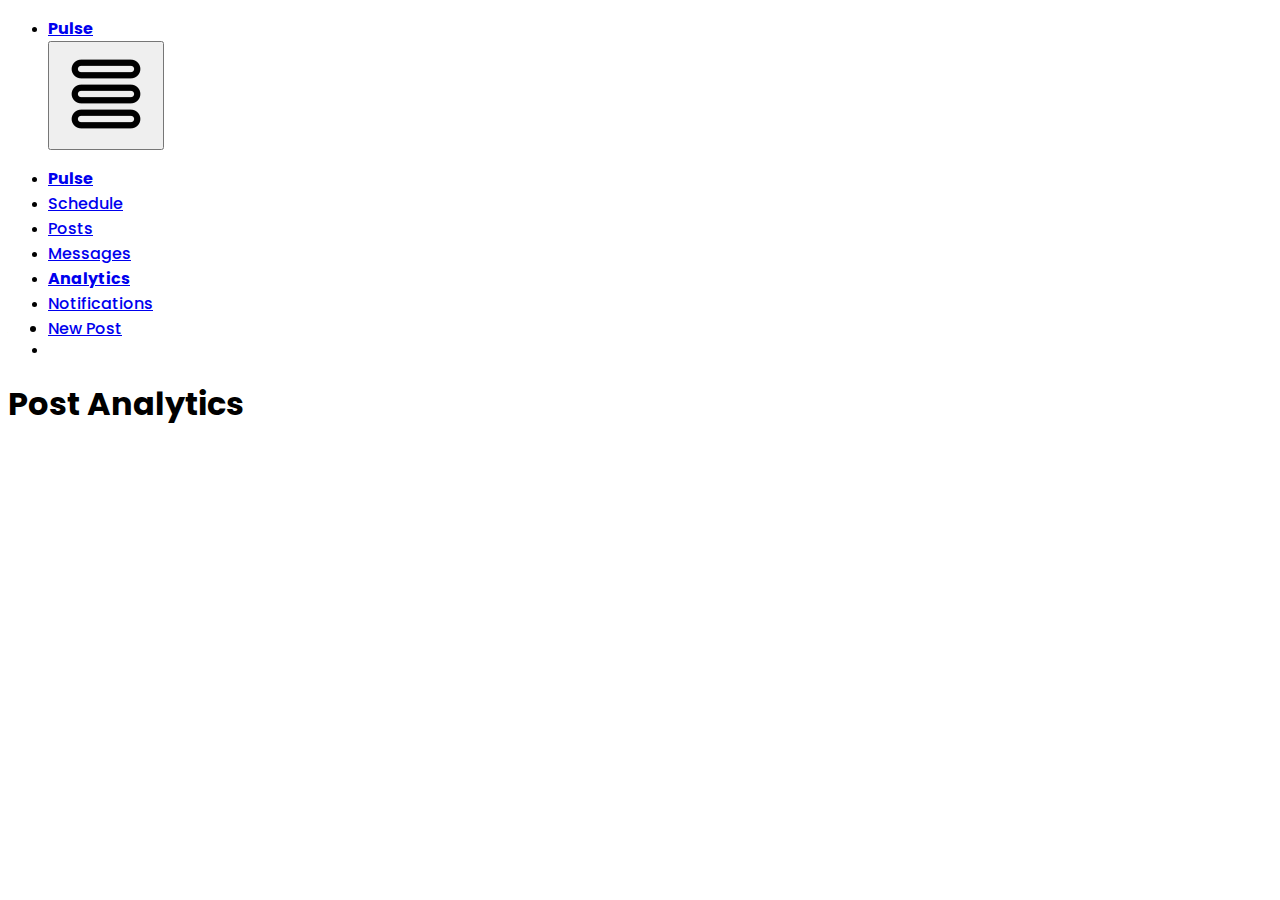
==== analytics.html @ 8cb0c8fe "nav unity and analytics.html init" ====
<!DOCTYPE html>
<html>
  <head>
    <meta charset="UTF-8" />
    <link rel="preconnect" href="https://fonts.googleapis.com" />
    <link rel="preconnect" href="https://fonts.gstatic.com" crossorigin />
    <link
      href="https://fonts.googleapis.com/css2?family=Poppins:ital,wght@0,100;0,200;0,300;0,400;0,500;0,600;0,700;0,800;0,900;1,100;1,200;1,300;1,400;1,500;1,600;1,700;1,800;1,900&display=swap"
      rel="stylesheet"
    />
    <meta name="viewport" content="width=device-width, initial-scale=1.0" />
    <link rel="stylesheet" href="src/styles.css" />
    <script src="https://cdn.tailwindcss.com"></script>
    <script src="src/js/tailwind.config.js"></script>
    <link rel="preconnect" href="https://fonts.googleapis.com" />
    <link rel="preconnect" href="https://fonts.gstatic.com" crossorigin />
    <title>Pulse</title>
  </head>
  <body>
    <main>
      <nav class="border-b">
        <div class="px-8 md:px-16 py-4">
          <ul class="flex justify-between gap-4 md:hidden">
            <li class="grow my-auto">
              <a href="index.html" class="poppins-bold text-xl">Pulse</a>
            </li>
            <button>
              <img
                src="src/img/menu.png"
                class="w-8 md:hidden"
                alt="menu icon"
              />
            </button>
          </ul>
          <ul class="hidden md:flex gap-4">
            <li class="grow my-auto">
              <a href="#" class="poppins-bold text-xl">Pulse</a>
            </li>
            <li class="my-auto">
              <a href="index.html" class="text-xs poppins-medium">Schedule</a>
            </li>
            <li class="my-auto">
              <a href="#" class="text-xs poppins-medium">Posts</a>
            </li>
            <li class="my-auto">
              <a href="messages.html" class="text-xs poppins-medium"
                >Messages</a
              >
            </li>
            <li class="my-auto">
              <a href="#" class="text-xs poppins-bold">Analytics</a>
            </li>
            <li class="my-auto">
              <a href="notifications.html" class="text-xs poppins-medium"
                >Notifications</a
              >
            </li>
            <li class="my-auto poppins-medium">
              <a
                href="index.html#createpost"
                class="bg-blue-1 text-white px-4 py-1 rounded-2xl text-xs"
              >
                New Post
              </a>
            </li>
            <li>
              <img src="src/img/p-1.jpg" class="w-8 h-8 rounded-full" alt="" />
            </li>
          </ul>
        </div>
      </nav>

      <section>
        <div class="py-10 px-8 md:px-32">
          <div class="followers-header grid poppins-bold">
            <h1 class="text-2xl font-bold col-span-2">Post Analytics</h1>
          </div>
        </div>
      </section>

      <!-- Create post overlay -->
    </main>
  </body>
</html>
---- src/styles.css ----
@layer utilities {
  .content-auto {
    content-visibility: auto;
  }
  .poppins-thin {
    font-family: "Poppins", serif;
    font-weight: 100;
    font-style: normal;
  }

  .poppins-extralight {
    font-family: "Poppins", serif;
    font-weight: 200;
    font-style: normal;
  }

  .poppins-light {
    font-family: "Poppins", serif;
    font-weight: 300;
    font-style: normal;
  }

  .poppins-regular {
    font-family: "Poppins", serif;
    font-weight: 400;
    font-style: normal;
  }

  .poppins-medium {
    font-family: "Poppins", serif;
    font-weight: 500;
    font-style: normal;
  }

  .poppins-semibold {
    font-family: "Poppins", serif;
    font-weight: 600;
    font-style: normal;
  }

  .poppins-bold {
    font-family: "Poppins", serif;
    font-weight: 700;
    font-style: normal;
  }

  .poppins-extrabold {
    font-family: "Poppins", serif;
    font-weight: 800;
    font-style: normal;
  }

  .poppins-black {
    font-family: "Poppins", serif;
    font-weight: 900;
    font-style: normal;
  }

  .poppins-thin-italic {
    font-family: "Poppins", serif;
    font-weight: 100;
    font-style: italic;
  }

  .poppins-extralight-italic {
    font-family: "Poppins", serif;
    font-weight: 200;
    font-style: italic;
  }

  .poppins-light-italic {
    font-family: "Poppins", serif;
    font-weight: 300;
    font-style: italic;
  }

  .poppins-regular-italic {
    font-family: "Poppins", serif;
    font-weight: 400;
    font-style: italic;
  }

  .poppins-medium-italic {
    font-family: "Poppins", serif;
    font-weight: 500;
    font-style: italic;
  }

  .poppins-semibold-italic {
    font-family: "Poppins", serif;
    font-weight: 600;
    font-style: italic;
  }

  .poppins-bold-italic {
    font-family: "Poppins", serif;
    font-weight: 700;
    font-style: italic;
  }

  .poppins-extrabold-italic {
    font-family: "Poppins", serif;
    font-weight: 800;
    font-style: italic;
  }

  .poppins-black-italic {
    font-family: "Poppins", serif;
    font-weight: 900;
    font-style: italic;
  }
}
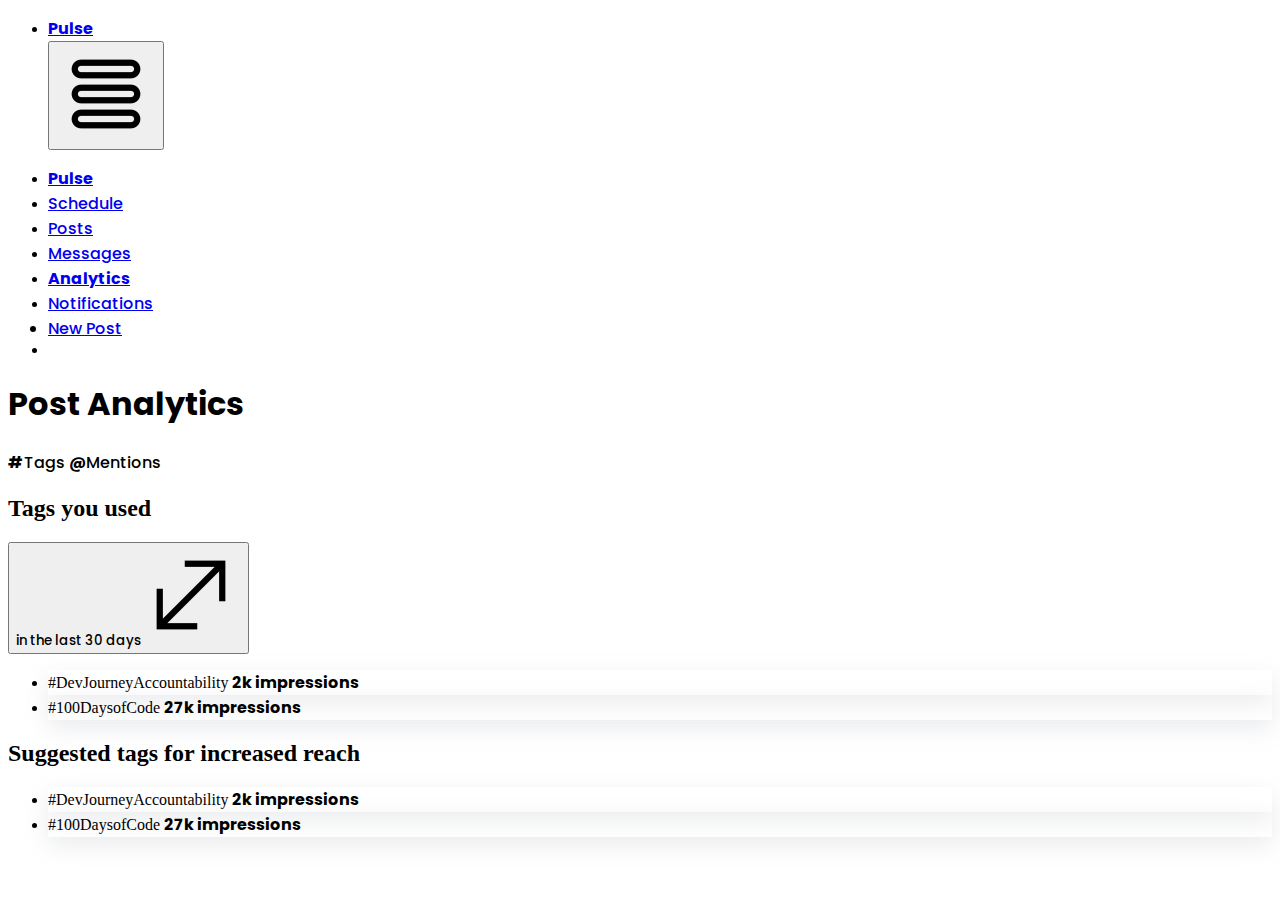
==== commit b60d80b9: "analytics.html" ====
--- a/analytics.html
+++ b/analytics.html
@@ -72,8 +72,58 @@
 
       <section>
         <div class="py-10 px-8 md:px-32">
-          <div class="followers-header grid poppins-bold">
+          <div class="analytics-header grid poppins-bold">
             <h1 class="text-2xl font-bold col-span-2">Post Analytics</h1>
+            <div
+              class="flex gap-4 text-gray-bold text-xs poppins-medium mt-4 border-b"
+            >
+              <span
+                class="cursor-pointer hover:bg-gray-faded py-3 border-b-2 border-gray-bold poppins-medium text-black"
+                ><span class="poppins-bold">#</span>Tags</span
+              >
+              <span class="cursor-pointer hover:bg-gray-faded py-3"
+                ><span class="poppins-bold">@</span>Mentions</span
+              >
+            </div>
+          </div>
+
+          <div class="posts-body mt-8">
+            <div class="analytics-body-header flex justify-between">
+              <h2 class="text-xl font-bold">Tags you used</h2>
+              <button class="flex gap-2 text-xs bg-[#f5f5f5] px-2 py-1 rounded-md">
+                <span class="poppins-medium my-auto">in the last 30 days</span
+                ><img
+                  src="src/img/expand.png"
+                  class="-rotate-3 md:w-4 w-96"
+                  alt=""
+                />
+              </button>
+            </div>
+
+            <ul class="mt-6 flex flex-row gap-4">
+              <li class="flex gap-4 bs-1 p-4 rounded-2xl text-sm">
+                <span class="my-auto">#DevJourneyAccountability </span>
+                <span class="poppins-bold my-auto">2k impressions</span>
+              </li>
+              <li class="flex gap-4 bs-1 p-4 rounded-2xl text-sm">
+                <span class="my-auto">#100DaysofCode </span>
+                <span class="poppins-bold my-auto">27k impressions</span>
+              </li>
+            </ul>
+
+            <h2 class="text-xl font-bold mt-8">
+              Suggested tags for increased reach
+            </h2>
+            <ul class="mt-6 flex flex-row gap-4">
+              <li class="flex gap-4 bs-1 p-4 rounded-2xl text-sm">
+                <span class="my-auto">#DevJourneyAccountability </span>
+                <span class="poppins-bold my-auto">2k impressions</span>
+              </li>
+              <li class="flex gap-4 bs-1 p-4 rounded-2xl text-sm">
+                <span class="my-auto">#100DaysofCode </span>
+                <span class="poppins-bold my-auto">27k impressions</span>
+              </li>
+            </ul>
           </div>
         </div>
       </section>
--- a/src/styles.css
+++ b/src/styles.css
@@ -109,4 +109,7 @@
     font-weight: 900;
     font-style: italic;
   }
+  .bs-1 {
+    box-shadow: rgba(149, 157, 165, 0.2) 0px 8px 24px;
+  }
 }
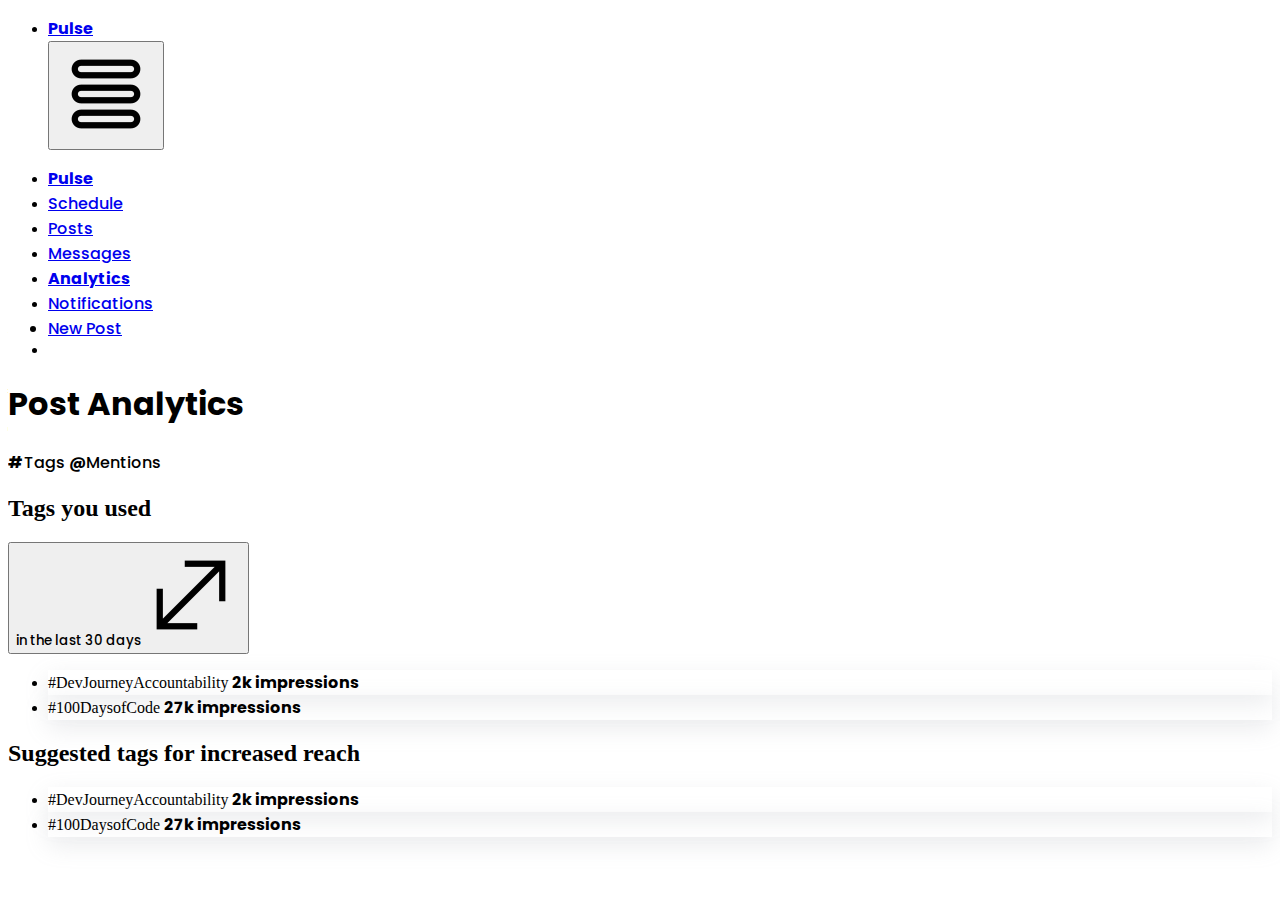
==== commit 2e194a41: "posts grid and list" ====
--- a/analytics.html
+++ b/analytics.html
@@ -34,13 +34,13 @@
           </ul>
           <ul class="hidden md:flex gap-4">
             <li class="grow my-auto">
-              <a href="#" class="poppins-bold text-xl">Pulse</a>
+              <a href="index.html" class="poppins-bold text-xl">Pulse</a>
             </li>
             <li class="my-auto">
               <a href="index.html" class="text-xs poppins-medium">Schedule</a>
             </li>
             <li class="my-auto">
-              <a href="#" class="text-xs poppins-medium">Posts</a>
+              <a href="posts.html" class="text-xs poppins-medium">Posts</a>
             </li>
             <li class="my-auto">
               <a href="messages.html" class="text-xs poppins-medium"
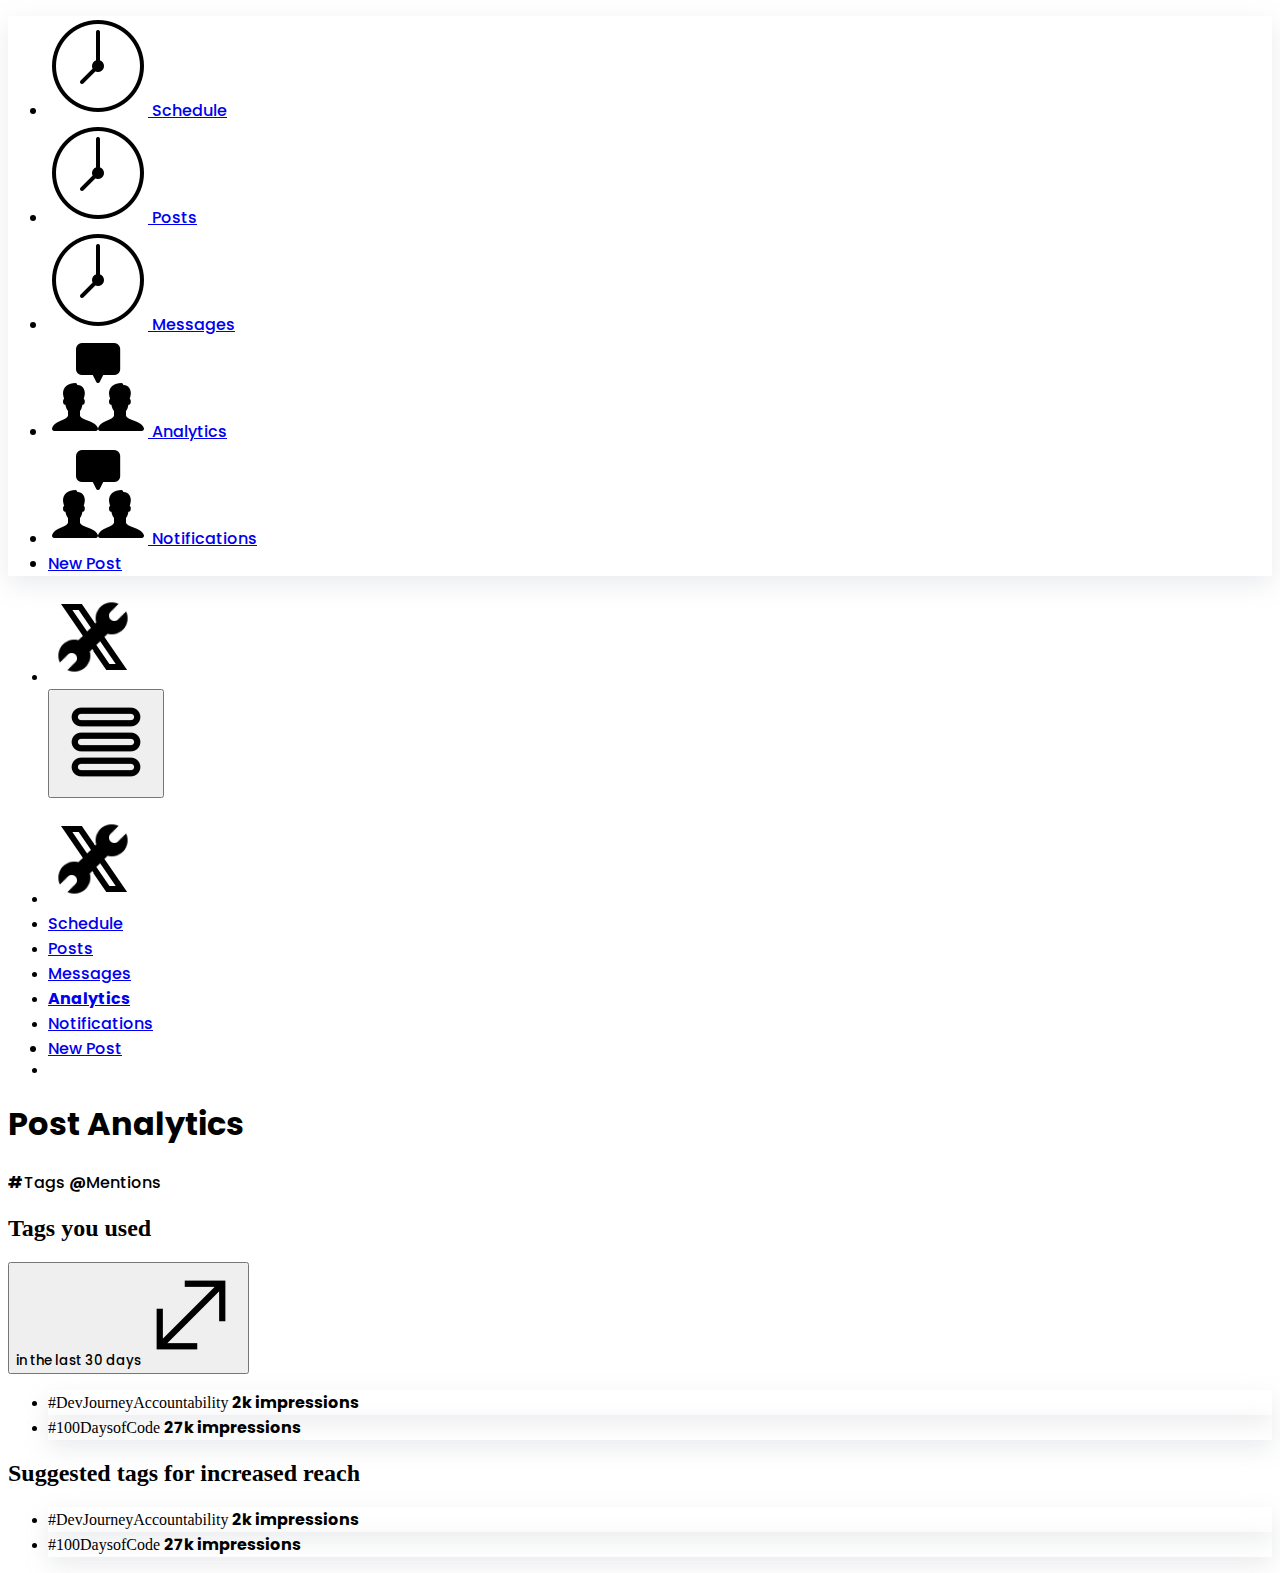
==== commit 6e1a0347: "xpulse icon navbar unity" ====
--- a/analytics.html
+++ b/analytics.html
@@ -18,23 +18,81 @@
   </head>
   <body>
     <main>
-      <nav class="border-b">
+      <nav class="border-b relative">
+        <div class="dropdown w-full absolute top-16">
+          <ul
+            class="bg-white mx-auto bs-1 flex px-5 justify-between gap-4 flex-wrap text-sm poppins-medium"
+          >
+            <li>
+              <a href="index.html" class="flex gap-2 p-3">
+                <span class="bg-gray-faded rounded-md p-2 my-auto"
+                  ><img src="src/img/clock.png" class="w-3" alt="schedule icon"
+                /></span>
+
+                <span class="my-auto">Schedule</span></a
+              >
+            </li>
+            <li>
+              <a href="posts.html" class="flex gap-2 p-3">
+                <span class="bg-gray-faded rounded-md p-2 my-auto"
+                  ><img src="src/img/clock.png" class="w-3" alt="schedule icon"
+                /></span>
+
+                <span class="my-auto">Posts</span></a
+              >
+            </li>
+            <li>
+              <a href="messages.html" class="flex gap-2 p-3">
+                <span class="bg-gray-faded rounded-md p-2 my-auto"
+                  ><img src="src/img/clock.png" class="w-3" alt="schedule icon"
+                /></span>
+
+                <span class="my-auto">Messages</span></a
+              >
+            </li>
+            <li>
+              <a href="analytics.html" class="flex gap-2 p-3">
+                <span class="bg-gray-faded rounded-md p-2 my-auto"
+                  ><img src="src/img/eng.png" class="w-3" alt="schedule icon"
+                /></span>
+
+                <span class="my-auto">Analytics</span></a
+              >
+            </li>
+            <li>
+              <a href="notifications.html" class="flex gap-2 p-3">
+                <span class="bg-gray-faded rounded-md p-2 my-auto"
+                  ><img src="src/img/eng.png" class="w-3" alt="schedule icon"
+                /></span>
+
+                <span class="my-auto">Notifications</span></a
+              >
+            </li>
+            <li class="my-auto">
+              <a
+                href="notifications.html"
+                class="bg-blue-1 text-white px-4 py-1 rounded-2xl"
+                >New Post</a
+              >
+            </li>
+          </ul>
+        </div>
         <div class="px-8 md:px-16 py-4">
           <ul class="flex justify-between gap-4 md:hidden">
-            <li class="grow my-auto">
-              <a href="index.html" class="poppins-bold text-xl">Pulse</a>
+            <li class="grow my-auto flex">
+              <a href="index.html" class="mr-auto poppins-medium"
+                ><img src="src/img/logo.png" class="w-8"
+              /></a>
             </li>
             <button>
-              <img
-                src="src/img/menu.png"
-                class="w-8 md:hidden"
-                alt="menu icon"
-              />
+              <img src="src/img/menu.png" class="w-8 my-auto" alt="menu icon" />
             </button>
           </ul>
           <ul class="hidden md:flex gap-4">
             <li class="grow my-auto">
-              <a href="index.html" class="poppins-bold text-xl">Pulse</a>
+              <a href="index.html" class="mr-auto flex gap-2 poppins-bold"
+                ><img src="src/img/logo.png" class="w-8 my-auto" alt="logo"
+              /></a>
             </li>
             <li class="my-auto">
               <a href="index.html" class="text-xs poppins-medium">Schedule</a>
@@ -63,7 +121,7 @@
                 New Post
               </a>
             </li>
-            <li>
+            <li class="my-auto">
               <img src="src/img/p-1.jpg" class="w-8 h-8 rounded-full" alt="" />
             </li>
           </ul>
@@ -90,17 +148,19 @@
           <div class="posts-body mt-8">
             <div class="analytics-body-header flex justify-between">
               <h2 class="text-xl font-bold">Tags you used</h2>
-              <button class="flex gap-2 text-xs bg-[#f5f5f5] px-2 py-1 rounded-md">
+              <button
+                class="flex gap-2 text-xs bg-[#f5f5f5] px-2 py-1 rounded-md"
+              >
                 <span class="poppins-medium my-auto">in the last 30 days</span
                 ><img
                   src="src/img/expand.png"
-                  class="-rotate-3 md:w-4 w-96"
+                  class="-rotate-3 md:w-4 w-4"
                   alt=""
                 />
               </button>
             </div>
 
-            <ul class="mt-6 flex flex-row gap-4">
+            <ul class="mt-6 flex flex-wrap gap-4">
               <li class="flex gap-4 bs-1 p-4 rounded-2xl text-sm">
                 <span class="my-auto">#DevJourneyAccountability </span>
                 <span class="poppins-bold my-auto">2k impressions</span>
@@ -114,7 +174,7 @@
             <h2 class="text-xl font-bold mt-8">
               Suggested tags for increased reach
             </h2>
-            <ul class="mt-6 flex flex-row gap-4">
+            <ul class="mt-6 flex flex-wrap gap-4">
               <li class="flex gap-4 bs-1 p-4 rounded-2xl text-sm">
                 <span class="my-auto">#DevJourneyAccountability </span>
                 <span class="poppins-bold my-auto">2k impressions</span>
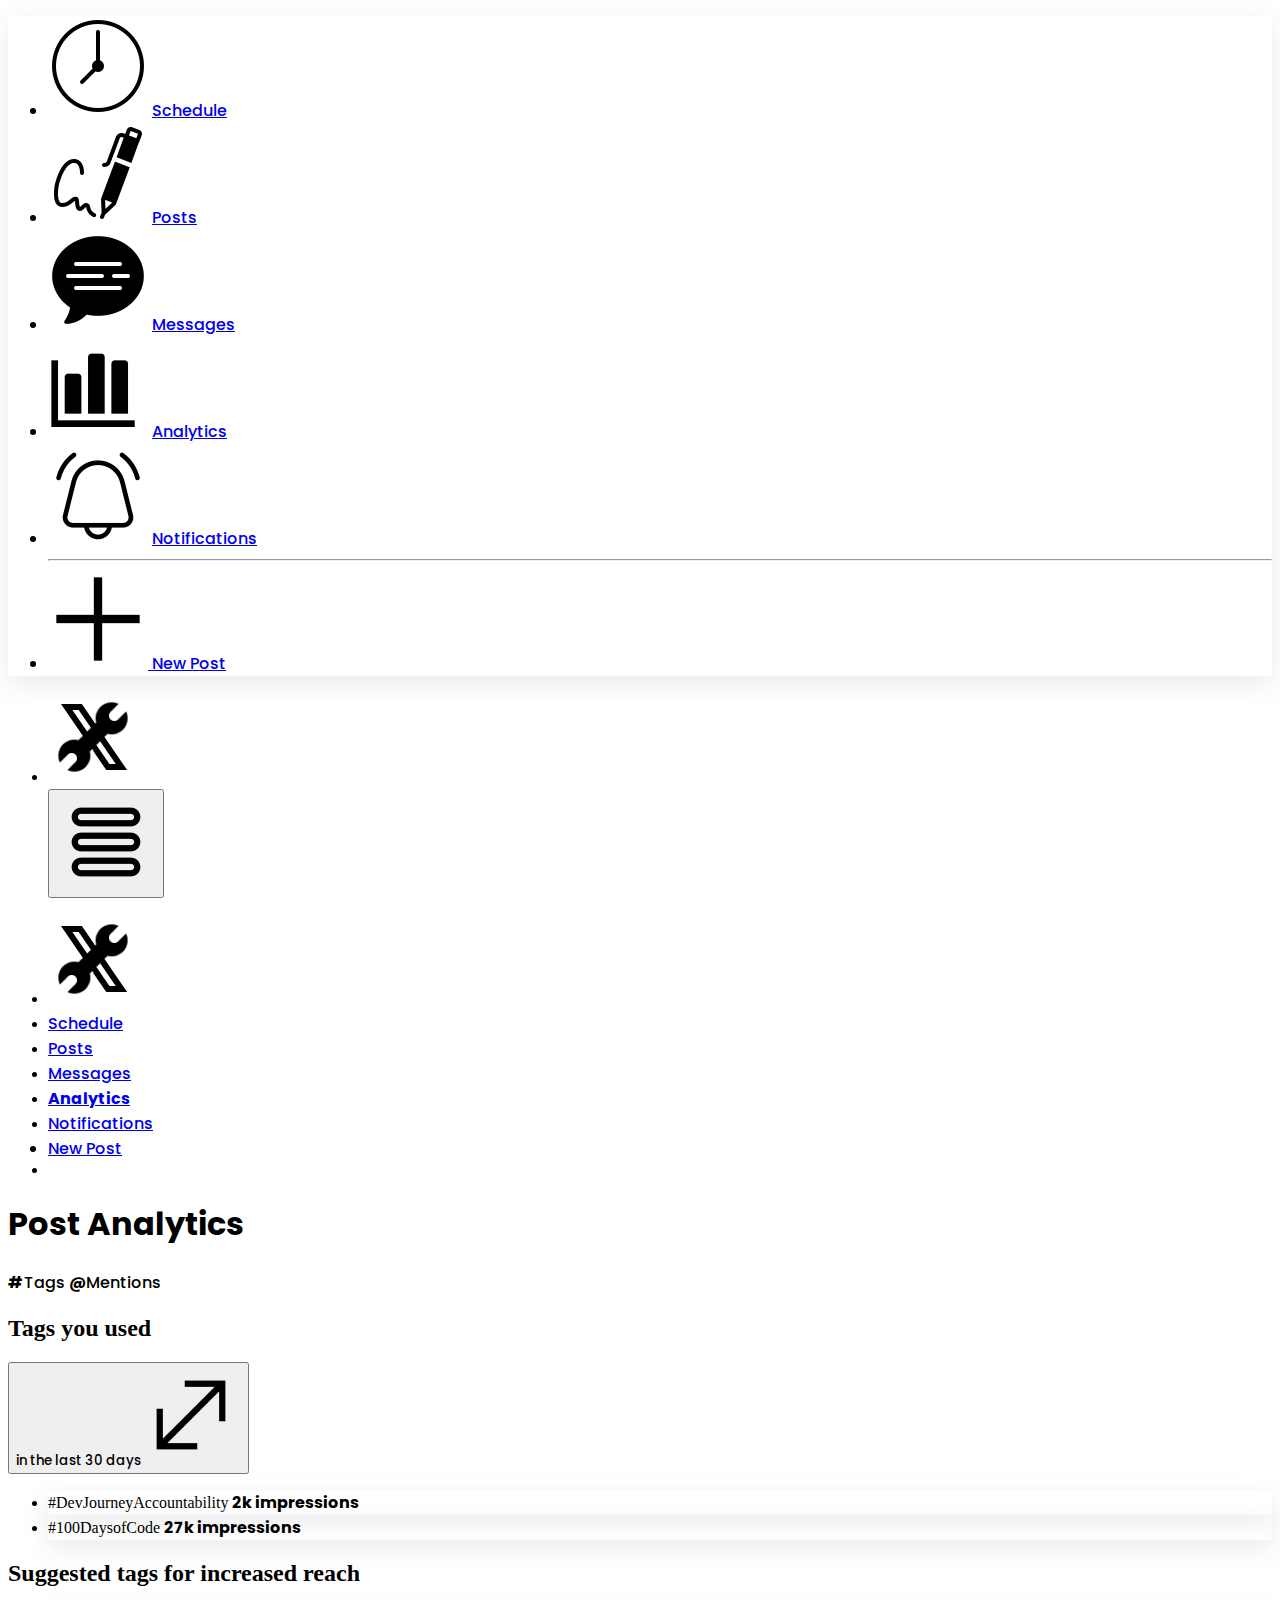
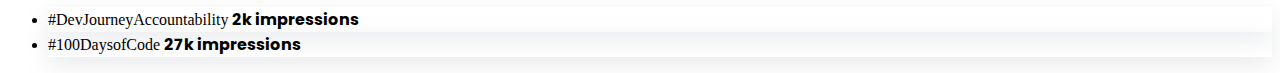
==== commit 185056c0: "dropdown nav complete and nav unity" ====
--- a/analytics.html
+++ b/analytics.html
@@ -14,70 +14,64 @@
     <script src="src/js/tailwind.config.js"></script>
     <link rel="preconnect" href="https://fonts.googleapis.com" />
     <link rel="preconnect" href="https://fonts.gstatic.com" crossorigin />
+    <!-- Animations -->
+    <link
+      rel="stylesheet"
+      href="https://cdnjs.cloudflare.com/ajax/libs/animate.css/4.1.1/animate.min.css"
+    />
     <title>Pulse</title>
   </head>
   <body>
     <main>
-      <nav class="border-b relative">
-        <div class="dropdown w-full absolute top-16">
-          <ul
-            class="bg-white mx-auto bs-1 flex px-5 justify-between gap-4 flex-wrap text-sm poppins-medium"
-          >
-            <li>
-              <a href="index.html" class="flex gap-2 p-3">
-                <span class="bg-gray-faded rounded-md p-2 my-auto"
-                  ><img src="src/img/clock.png" class="w-3" alt="schedule icon"
-                /></span>
-
-                <span class="my-auto">Schedule</span></a
-              >
-            </li>
-            <li>
-              <a href="posts.html" class="flex gap-2 p-3">
-                <span class="bg-gray-faded rounded-md p-2 my-auto"
-                  ><img src="src/img/clock.png" class="w-3" alt="schedule icon"
-                /></span>
-
-                <span class="my-auto">Posts</span></a
-              >
-            </li>
-            <li>
-              <a href="messages.html" class="flex gap-2 p-3">
-                <span class="bg-gray-faded rounded-md p-2 my-auto"
-                  ><img src="src/img/clock.png" class="w-3" alt="schedule icon"
-                /></span>
-
-                <span class="my-auto">Messages</span></a
-              >
-            </li>
-            <li>
-              <a href="analytics.html" class="flex gap-2 p-3">
-                <span class="bg-gray-faded rounded-md p-2 my-auto"
-                  ><img src="src/img/eng.png" class="w-3" alt="schedule icon"
-                /></span>
-
-                <span class="my-auto">Analytics</span></a
-              >
-            </li>
-            <li>
-              <a href="notifications.html" class="flex gap-2 p-3">
-                <span class="bg-gray-faded rounded-md p-2 my-auto"
-                  ><img src="src/img/eng.png" class="w-3" alt="schedule icon"
-                /></span>
-
-                <span class="my-auto">Notifications</span></a
-              >
-            </li>
-            <li class="my-auto">
-              <a
-                href="notifications.html"
-                class="bg-blue-1 text-white px-4 py-1 rounded-2xl"
-                >New Post</a
-              >
-            </li>
-          </ul>
-        </div>
+      <!-- Dropdown for sm devices -->
+      <div
+        id="dropdown"
+        class="hidden dropdown w-full absolute top-16 z-10 animate__animated animate__fadeIn"
+      >
+        <ul class="bg-white bs-1 px-8 pb-2 text-sm poppins-medium">
+          <li class="flex gap-2">
+            <img src="src/img/clock.png" class="w-4 my-auto" alt="clock" />
+            <a href="index.html" class="py-2 my-auto">Schedule</a>
+          </li>
+          <li class="flex gap-2">
+            <img src="src/img/post.png" class="w-4 my-auto" alt="" />
+            <a href="posts.html" class="py-2">Posts</a>
+          </li>
+          <li class="flex gap-2">
+            <img src="src/img/message.png" class="w-4 my-auto" alt="message" />
+            <a href="messages.html" class="py-2">Messages</a>
+          </li>
+          <li class="flex gap-2">
+            <img
+              src="src/img/analytics.png"
+              class="w-4 my-auto"
+              alt="analytics"
+            />
+            <a href="analytics.html" class="py-2">Analytics</a>
+          </li>
+          <li class="flex gap-2">
+            <img
+              src="src/img/notification.png"
+              class="w-4 my-auto"
+              alt="notifications"
+            />
+            <a href="notifications.html" class="py-2">Notifications</a>
+          </li>
+          <hr class="h-0.5 bg-gray-faded" />
+          <li class="flex mt-2">
+            <a
+              href="index.html#createpost"
+              class="flex gap-2 rounded-sm w-full bg-blue-1 rounded p-2"
+            >
+              <img src="src/img/plus.png" class="w-4 invert" alt="plus" />
+              <span class="text-white">New Post</span>
+            </a>
+          </li>
+        </ul>
+      </div>
+      <nav class="border-b relative z-10">
         <div class="px-8 md:px-16 py-4">
+          <!-- Navigation for sm devices -->
           <ul class="flex justify-between gap-4 md:hidden">
             <li class="grow my-auto flex">
               <a href="index.html" class="mr-auto poppins-medium"
@@ -88,6 +82,7 @@
               <img src="src/img/menu.png" class="w-8 my-auto" alt="menu icon" />
             </button>
           </ul>
+          <!-- Navigation for lg devices -->
           <ul class="hidden md:flex gap-4">
             <li class="grow my-auto">
               <a href="index.html" class="mr-auto flex gap-2 poppins-bold"
